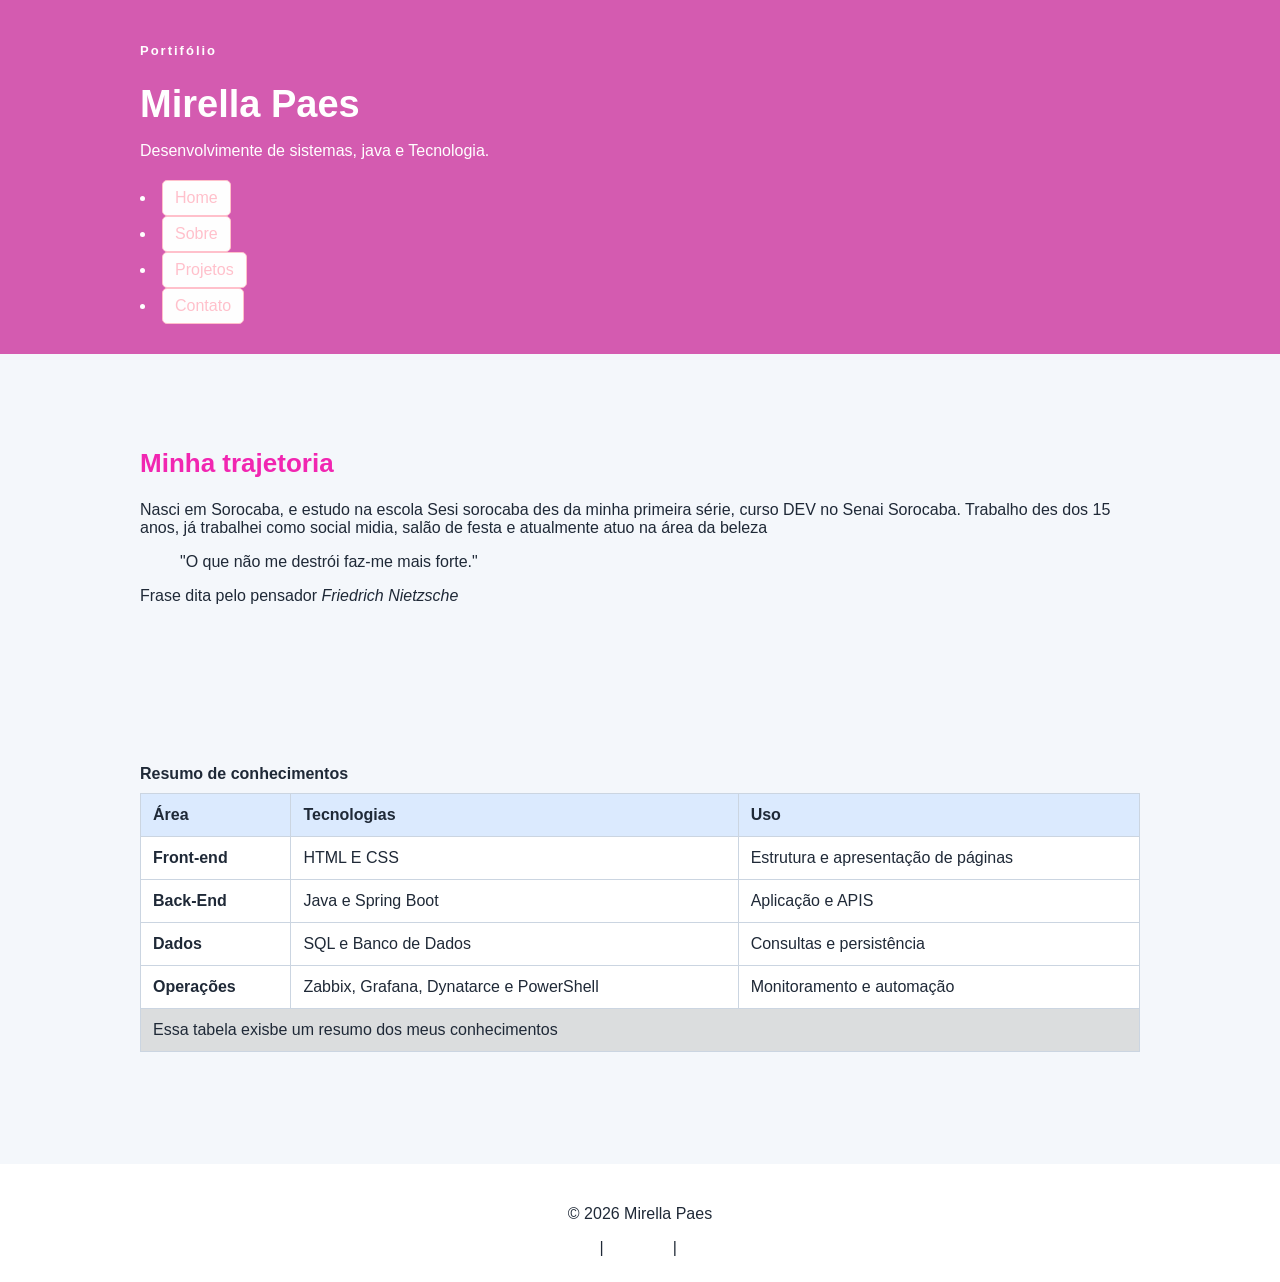
==== pages/sobre.html @ dea7234c "Preenchimento de estilização da pagina sobre.html" ====
<!DOCTYPE html>
<html lang="pt-br">
<head>
    <meta charset="UTF-8">
    <meta name="viewport" content="width=device-width, initial-scale=1.0">
    <link rel="stylesheet" href="../style/style-sobre.css">
    <link rel="stylesheet" href="../style/style.css">
    <title>Sobre | Mirella Paes</title>
</head>
<body>

     <header class="cabecalho">
        <div class="container">
         <p class="etiqueta">Portifólio</p>

         <h1>Mirella Paes</h1>

         <p class="subtitulo">
                Desenvolvimente de sistemas, java e Tecnologia.
        </p>

         <nav class="menu-principal">
            <ul class="menu-lista"></ul>
            <li><a class="menu-link" href="index.html">Home</a> </li>
            <li><a class="menu-link" href="./pages/sobre.html">Sobre</a> </li>
            <li><a class="menu-link" href="./pages/projetos.html">Projetos</a> </li>
            <li><a class="menu-link" href="./pages/contato.html">Contato</a> </li>
         </ul>
        </nav>

        </div>

    </header>
    <main class=container>
        <section class="secao">
            <h2>Minha trajetoria</h2>

            <p>Nasci em Sorocaba, e estudo na escola Sesi sorocaba des da minha primeira série, curso DEV no Senai Sorocaba.
                Trabalho des dos 15 anos, já trabalhei como social midia, salão de festa e atualmente atuo na área da beleza
            </p>
            <blockquote class="citacao">
                "O que não me destrói faz-me mais forte."

            </blockquote>
            <p>
    Frase dita pelo pensador <cite>Friedrich Nietzsche </cite>
            </p>
        </section>
        <section class="secao"> 
            <table class="tabela-conhecimentos">
                <caption>Resumo de conhecimentos</caption>
            <thead>
                <tr>
                    <th scope="col">Área</th>
                    <th scope="col">Tecnologias</th>
                    <th scope="col">Uso</th>
                </tr>
            </thead>
                <tbody>
                    <tr>
                        <th scope="row">Front-end</th>
                        <td>HTML E CSS</td>
                        <td>Estrutura e apresentação de páginas</td>
                    
                    </tr>
                    <tr>
                        <th scope="row">Back-End</th>
                        <td>Java e Spring Boot</td>
                        <td>Aplicação e APIS</td>
                    </tr>
                    <tr>
                        <th scope="row">Dados</th>
                        <td>SQL e Banco de Dados</td>
                        <td>Consultas e persistência</td>
                     </tr>
                     <tr>
                        <th scope="row">Operações</th>
                        <td>Zabbix, Grafana, Dynatarce e PowerShell</td>
                        <td>Monitoramento e automação</td>
                    </tr>
                   </tbody>
                    <tfoot>
                        <tr>
                            <td colspan="3"> Essa tabela exisbe um resumo dos meus conhecimentos</td>
                        </tr>
                        
                    </tfoot>
            </table>

        </section>


    </main >
<footer class="rodape">
        <div class="container">
            <p>&copy; 2026 Mirella Paes</p>
 
            <address>
                <a href=""mailto:mirellaoliveirapaes@gmail.com>Email</a>
                <span> | </span>
                <a href="tel:+15981106879"> Telefone </a>
                <span> | </span>
                <a href="https://github.com/mirellaoliveirapaes-coder/mirellaoliveirapaes.github.io.git" target="_blank">github</a>
            </address>
        </div>
    </footer>
 



</body>
</html>
---- style/style-sobre.css ----
.tabela-conhecimentos{
    width: 100%;
   

    border-collapse: collapse;
    background-color: white;

    border: 10px black;
}
.tabela-conhecimentos caption{
    margin-bottom: 10px;
    font-weight: bold;
    text-align: left;
}

.tabela-conhecimentos th,
.tabela-conhecimentos td{
    padding: 12px;
    border: 1px solid #cbd5e1;

    text-align: left;
}
.tabela-conhecimentos thead{
    background-color: #dbeafe;
}
.tabela-conhecimentos tfoot{
    background-color: #dbddde;
}
---- style/style.css ----
*{
    box-sizing: border-box;
}

body{
    margin: 0;

    background-color: #f4f7fb;
    color: #1f2937;
    font-family: Arial, Helvetica, sans-serif;
    font-size:16px;
    line-height: 1,6;
}
h1, h2, h3{
    color:#f126b1;
}
h1{
    font-size: 38px;
    margin-bottom: 10px;

}
h2{
    font-size: 26px;
}
h3{
    font-size: 20px;
}
a{
    color:white;
}
.container{
    width: 90%;
    max-width: 1000px;

    margin: 0 auto;
}
.cabecalho{
    background-color: #d45bb0;
    color: white;

    padding: 30px 0;
}
.cabecalho h1{
    color:white;
}
.etiqueta{
    margin-bottom: 5px;
    color: white;
    font-size: 13px;

    font-weight:bold;
    letter-spacing: 2px;

}
.subtitulo{
    max-width: 700px;
}
.menu-lista{
    margin: 20px 0 0;
    padding: 0;

    list-style: none;
}
.menu-lista li{
    display:inline-block;
    margin-right:8px;
    margin-bottom: 8px;
}
.menu-link{
    display: Inline-block;
    padding: 8px 12px;
    background-color:rgb(254, 254, 254);
    color:pink;

    border:1px solid pink;
    border-radius: 5px;

    text-decoration:none;
    margin:0 auto;

}
.secao{
 padding:72px 0;
}
.titulo-secao{
    margin-bottom:32px;
    padding-left: 12px;

    border-left: 5px solid pink;
    border-radius:5px;
}
.grade-cards{
    display:grid;
    gap: 24px;
}
.card{
    padding:24px;
    background-color:white;
    border:1px solid #e26fb0;
    border-radius: 10px;
    box-shadow:0 10px 30px rgba(20,45,70,0.08);


}
.lista-tecnologias{
     list-style:none;
    padding: 0;
    margin:0;
}
.lista-tecnologias li{
padding:10px 14px;
background-color:#fff;
display:inline-block;
border:1px solid #f094d4;
border-radius:999px;
}
.rodape{
    margin-top:40px;
    padding:25px;
    background-color:white;

    text-align:center;
}
.rodape address{
    font-style:normal;
}
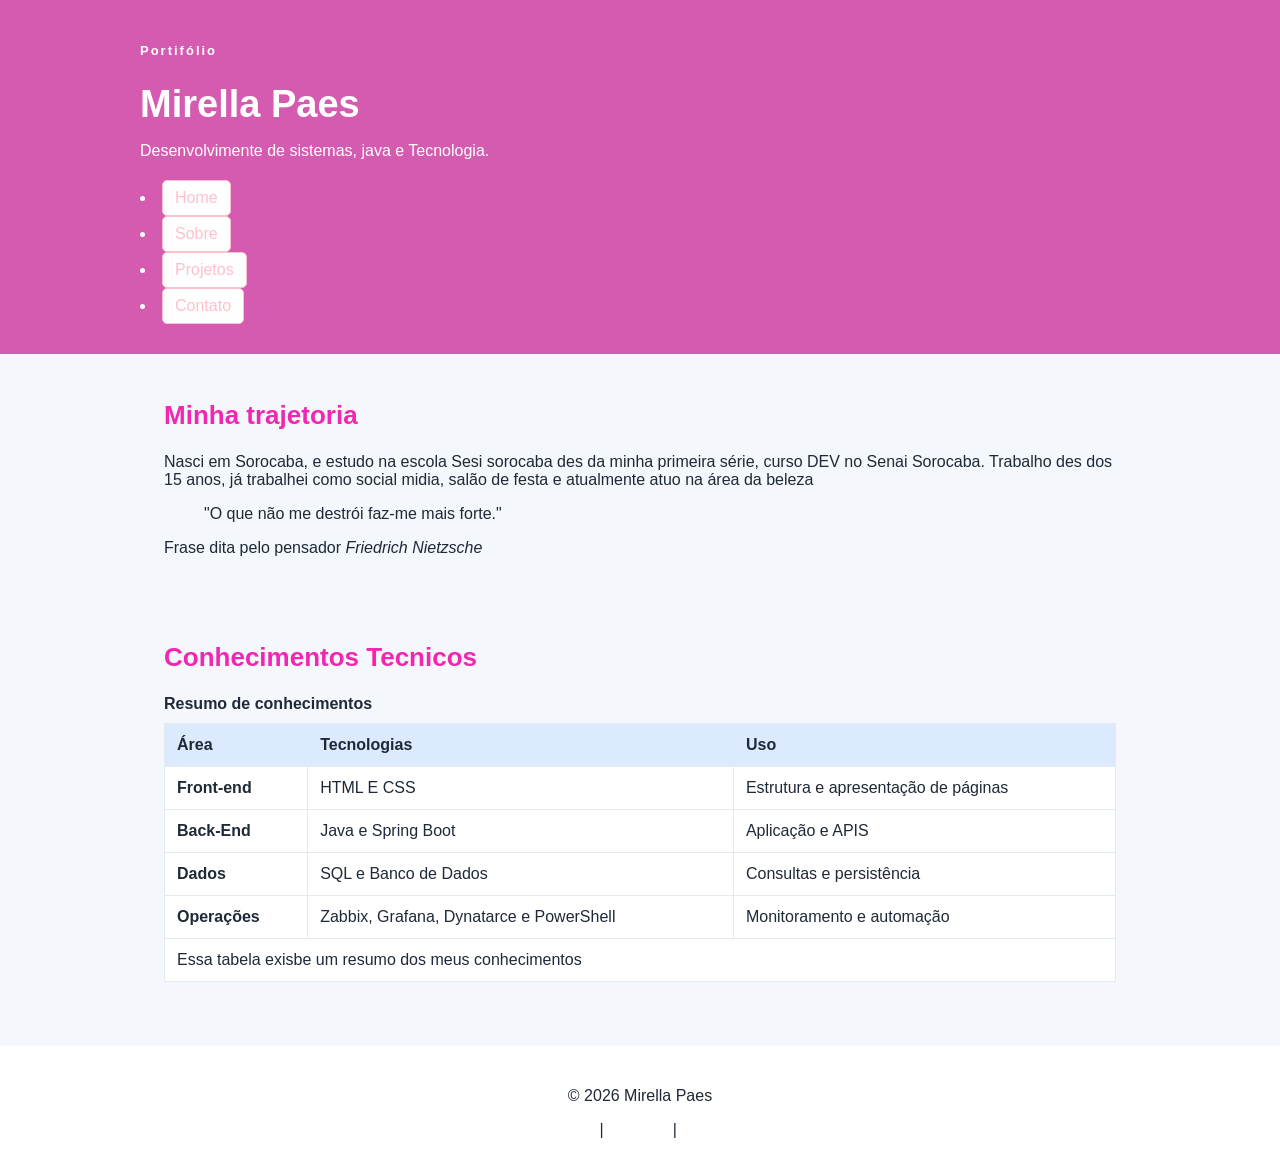
==== commit 48858176: "Correção da estilização das paginas sobre.html e index.html" ====
--- a/pages/sobre.html
+++ b/pages/sobre.html
@@ -3,8 +3,9 @@
 <head>
     <meta charset="UTF-8">
     <meta name="viewport" content="width=device-width, initial-scale=1.0">
+      <link rel="stylesheet" href="../style/style.css">
     <link rel="stylesheet" href="../style/style-sobre.css">
-    <link rel="stylesheet" href="../style/style.css">
+  
     <title>Sobre | Mirella Paes</title>
 </head>
 <body>
@@ -47,6 +48,7 @@
             </p>
         </section>
         <section class="secao"> 
+            <h2>Conhecimentos Tecnicos</h2>
             <table class="tabela-conhecimentos">
                 <caption>Resumo de conhecimentos</caption>
             <thead>
--- a/style/style.css
+++ b/style/style.css
@@ -60,6 +60,10 @@
     padding: 0;
 
     list-style: none;
+
+    display: flex;         /* Deixa os botões alinhados horizontalmente de forma moderna */
+    flex-wrap: wrap;       /* Evita que o menu quebre o layout em telas de celular */
+    gap: 10px;
 }
 .menu-lista li{
     display:inline-block;
@@ -76,11 +80,15 @@
     border-radius: 5px;
 
     text-decoration:none;
-    margin:0 auto;
+  
 
 }
 .secao{
- padding:72px 0;
+  
+  padding: 24px;
+
+ 
+
 }
 .titulo-secao{
     margin-bottom:32px;
--- a/style/style-sobre.css
+++ b/style/style-sobre.css
@@ -5,7 +5,7 @@
     border-collapse: collapse;
     background-color: white;
 
-    border: 10px black;
+
 }
 .tabela-conhecimentos caption{
     margin-bottom: 10px;
@@ -16,7 +16,7 @@
 .tabela-conhecimentos th,
 .tabela-conhecimentos td{
     padding: 12px;
-    border: 1px solid #cbd5e1;
+    border: 1px solid #e6e9ed;
 
     text-align: left;
 }
@@ -24,5 +24,5 @@
     background-color: #dbeafe;
 }
 .tabela-conhecimentos tfoot{
-    background-color: #dbddde;
+    background-color: #ffffff;
 }
